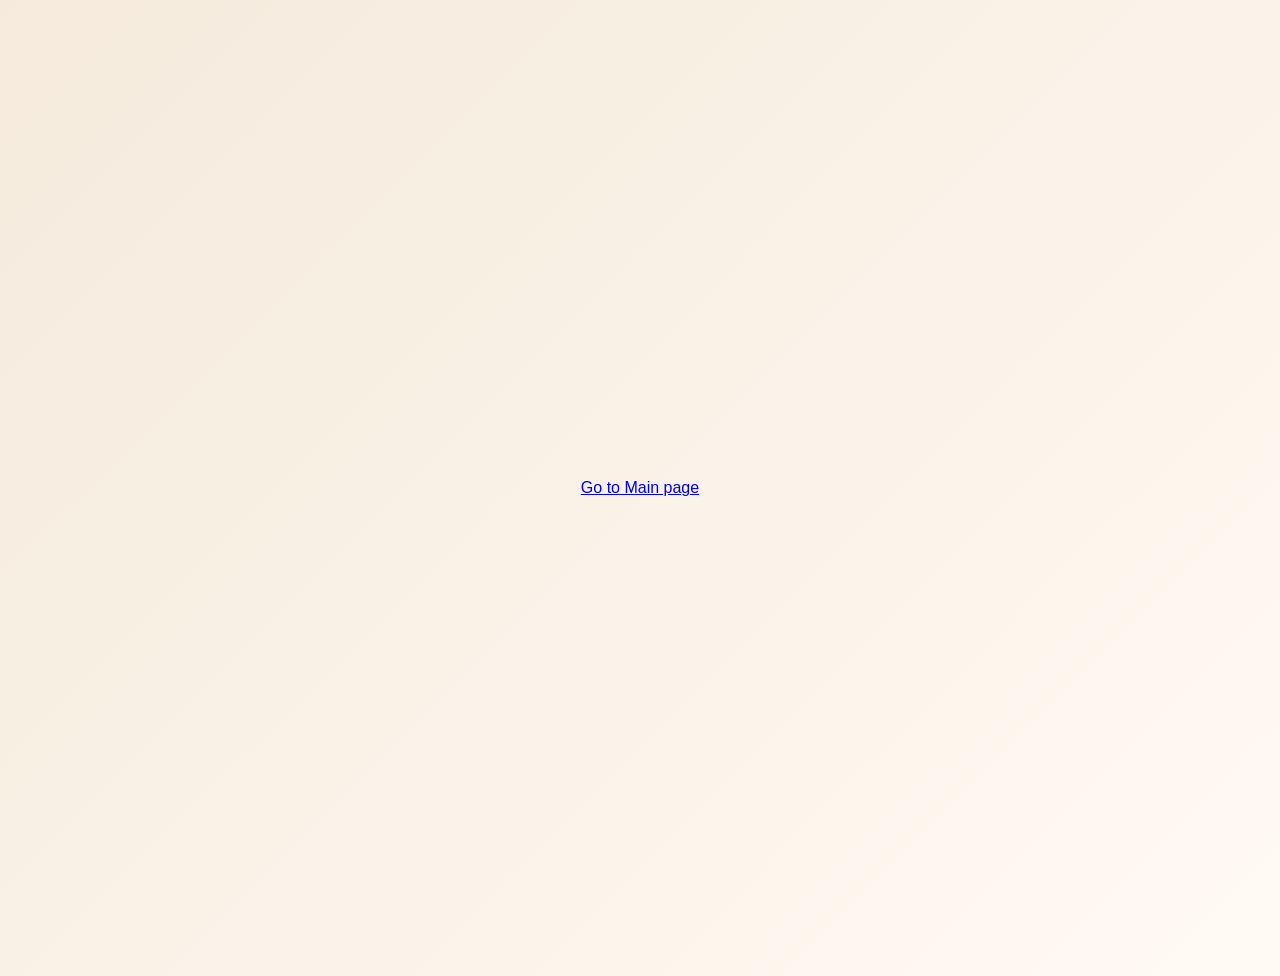
==== chess.html @ 07d2425c "Add files via upload" ====
<!DOCTYPE html>
<html lang="en">
<head>
    <meta charset="UTF-8">
    <title>Title</title>
  <link rel="stylesheet" href="neutronstylesheet.css">
</head>
<body>
<a href="index.html">Go to Main page</a>

</body>
</html>
---- neutronstylesheet.css ----
CSS
* {
    margin: 0;
    padding: 0;
    box-sizing: border-box;
}

body {
    font-family: 'Segoe UI', Tahoma, Geneva, Verdana, sans-serif;
    background: linear-gradient(135deg, #f5eadc, #fffaf3);
    color: #3d342b;
    line-height: 1.7;
    min-height: 100vh;
    display: flex;
    justify-content: center;
    align-items: center;
    padding: 30px 15px;
}

.card {
    text-align: center;
    width: 100%;
    max-width: 500px;
}

h1 {
    font-size: 2.4rem;
    color: #4a3526;
    margin-bottom: 20px;
    letter-spacing: 1px;
}

.custom-box {
    background-color: #FFFF7F;
    width: 100%;
    min-height: 200px;
    padding: 30px;
    border-radius: 8px;
    color: white;
    box-shadow: 0 4px 15px rgba(0, 0, 0, 0.1);
}

.gardeningclub,
.club-info {
    background-color: #5d96cc;
    max-width: 500px;
    margin: 0 auto 1.5rem;
    text-align: center;
}


.custom-box h3 {
    font-size: 1.05rem;
    color: #ffffff;
    text-align: center;
    white-space: normal;
}
p { line-break: auto}

@media (max-width: 600px) {
    h1 {
        font-size: 1.8rem;
    }

    .custom-box {
        padding: 20px;
    }

    .custom-box p {
        font-size: 0.95rem;
    }
}
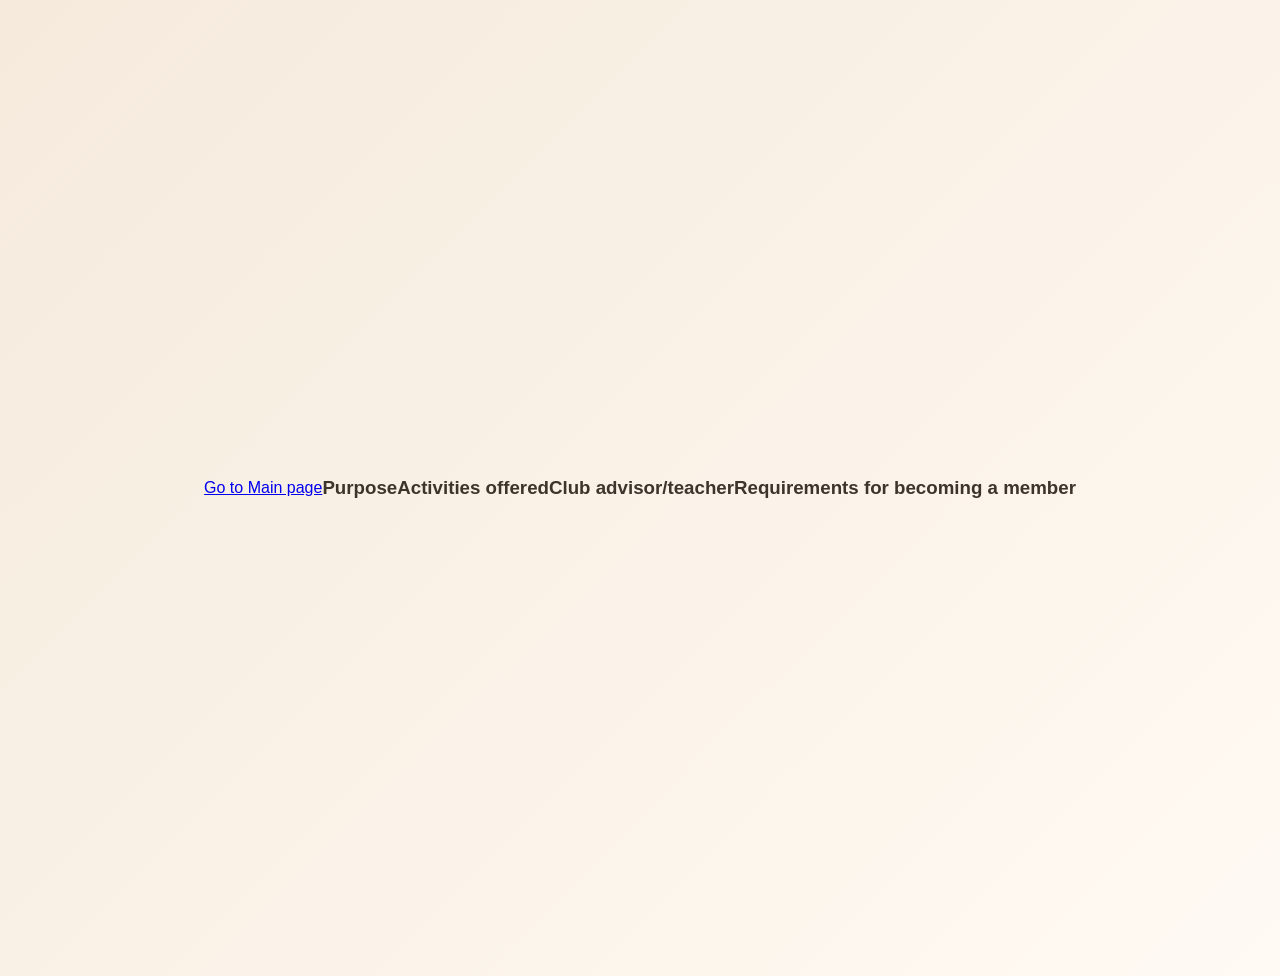
==== commit 2a7f8005: "Upd" ====
--- a/chess.html
+++ b/chess.html
@@ -7,6 +7,12 @@
 </head>
 <body>
 <a href="index.html">Go to Main page</a>
-
+<h3>Purpose</h3>
+<p></p>
+<h3>Activities offered</h3>
+<p></p>
+<h3>Club advisor/teacher</h3>
+<p></p>
+<h3>Requirements for becoming a member</h3>
 </body>
 </html>
--- a/neutronstylesheet.css
+++ b/neutronstylesheet.css
@@ -3,6 +3,7 @@
     margin: 0;
     padding: 0;
     box-sizing: border-box;
+    flex-wrap: wrap;
 }
 
 body {
@@ -15,6 +16,7 @@
     justify-content: center;
     align-items: center;
     padding: 30px 15px;
+    flex-wrap: wrap;
 }
 
 .card {
@@ -55,7 +57,7 @@
     text-align: center;
     white-space: normal;
 }
-p { line-break: auto}
+
 
 @media (max-width: 600px) {
     h1 {
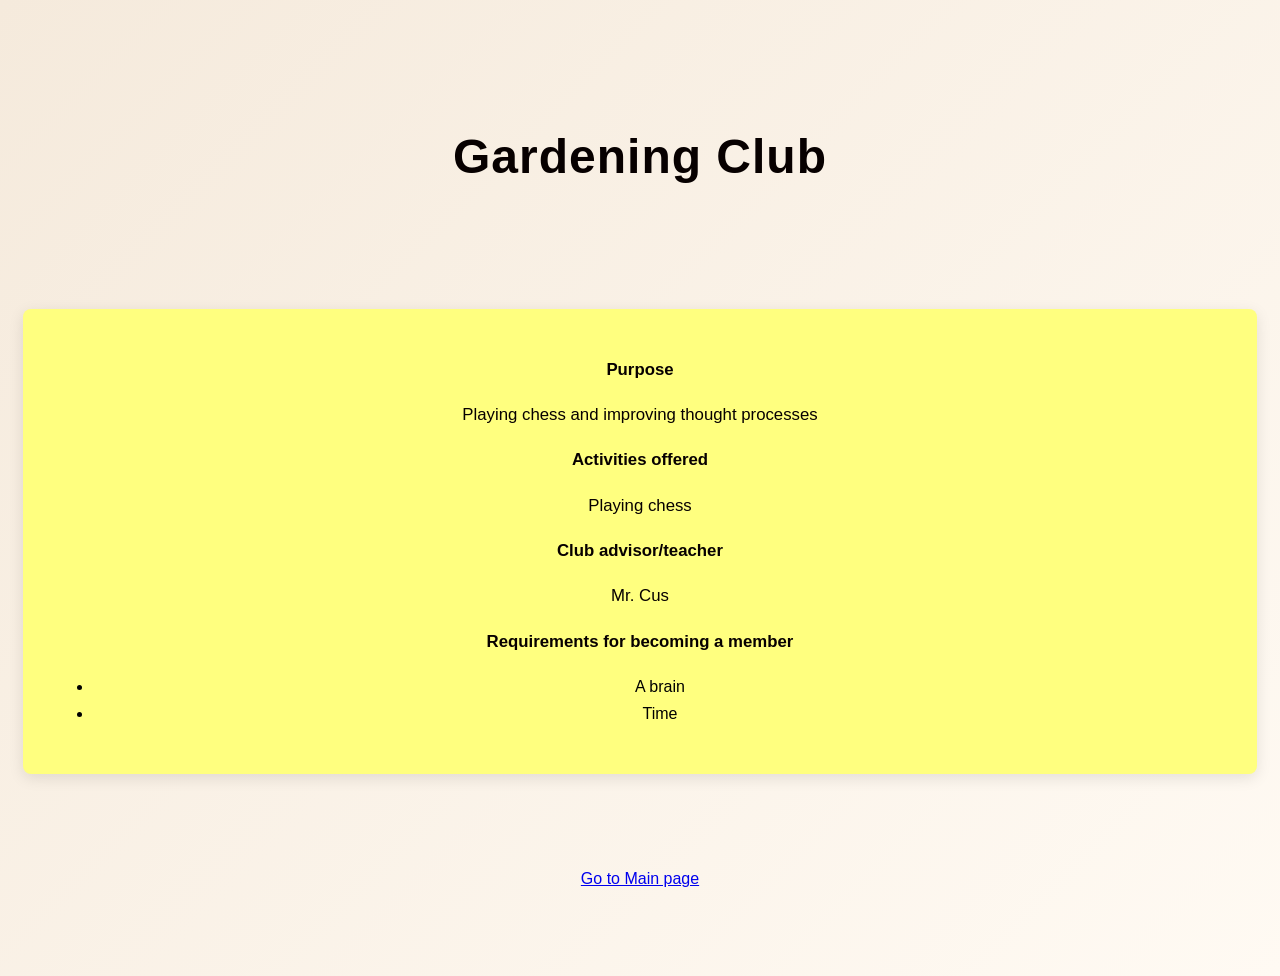
==== commit 5310477d: "Upd" ====
--- a/chess.html
+++ b/chess.html
@@ -2,17 +2,30 @@
 <html lang="en">
 <head>
     <meta charset="UTF-8">
-    <title>Title</title>
-  <link rel="stylesheet" href="neutronstylesheet.css">
+    <title> Gardening Club </title>
+    <link rel="stylesheet" href="neutronstylesheet.css">
 </head>
 <body>
+<main class="card">
+    <h1 style="font-size:xxx-large;"> Gardening Club </h1>
+</main>
+<div class="custom-box">
+    <h3>Purpose</h3>
+    <p> Playing chess and improving thought processes </p>
+    <h3>Activities offered</h3>
+    <p> Playing chess </p>
+    <h3>Club advisor/teacher</h3>
+    <p> Mr. Cus </p>
+    <h3>Requirements for becoming a member</h3>
+    <ul>
+        <li style="color:black; text-align: center"> A brain</li>
+        <li style="color:black; text-align: center"> Time</li>
+    </ul>
+</div>
 <a href="index.html">Go to Main page</a>
-<h3>Purpose</h3>
-<p></p>
-<h3>Activities offered</h3>
-<p></p>
-<h3>Club advisor/teacher</h3>
-<p></p>
-<h3>Requirements for becoming a member</h3>
+<footer style="display: none">Chess Club</footer>
+
+
+
 </body>
 </html>
--- a/neutronstylesheet.css
+++ b/neutronstylesheet.css
@@ -51,9 +51,9 @@
 }
 
 
-.custom-box h3 {
+.custom-box h3,h2,h1,p {
     font-size: 1.05rem;
-    color: #ffffff;
+    color: #070000;
     text-align: center;
     white-space: normal;
 }
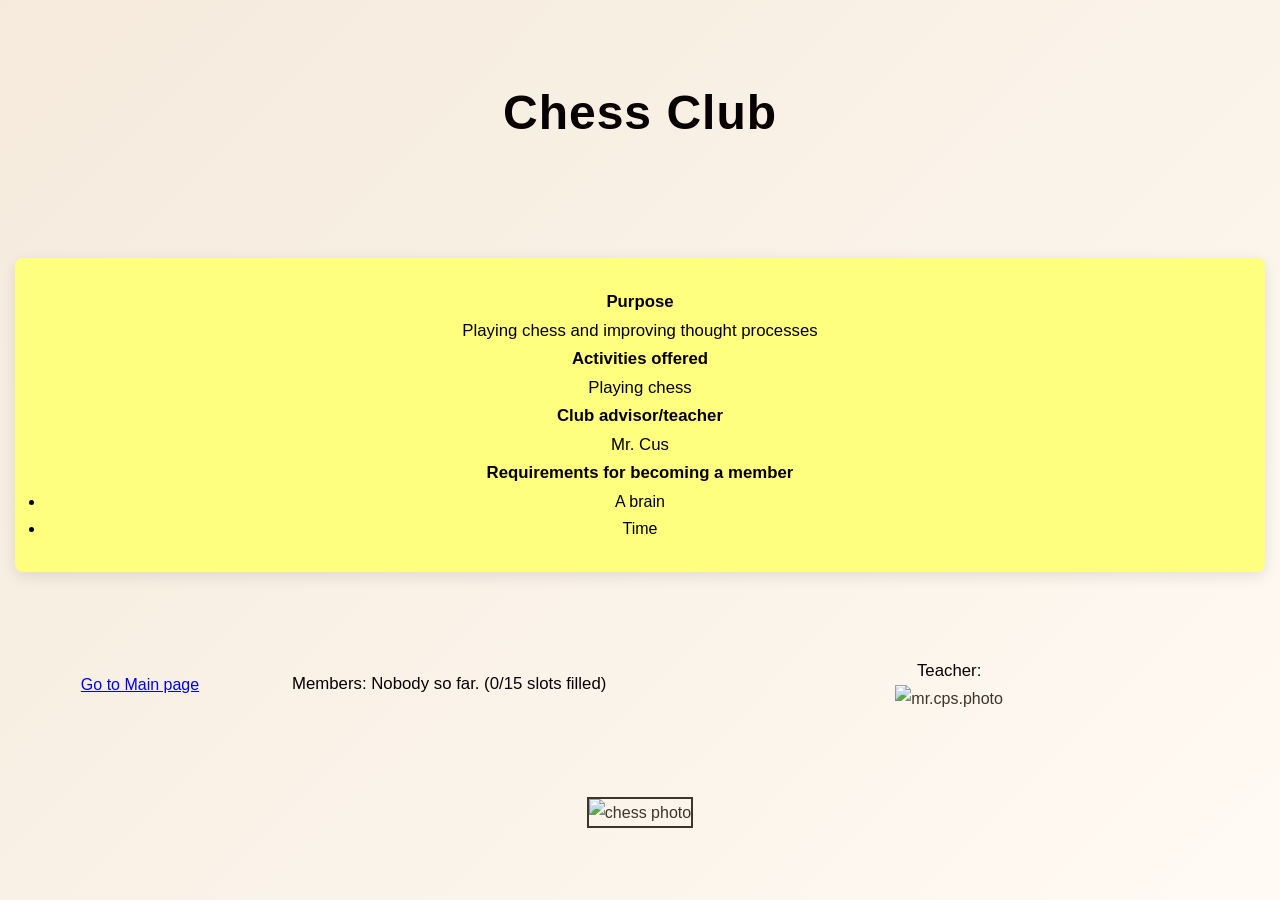
==== commit ceaebf8d: "Upd" ====
--- a/chess.html
+++ b/chess.html
@@ -2,12 +2,12 @@
 <html lang="en">
 <head>
     <meta charset="UTF-8">
-    <title> Gardening Club </title>
+    <title> Chess Club </title>
     <link rel="stylesheet" href="neutronstylesheet.css">
 </head>
 <body>
 <main class="card">
-    <h1 style="font-size:xxx-large;"> Gardening Club </h1>
+    <h1 style="font-size:xxx-large;"> Chess Club </h1>
 </main>
 <div class="custom-box">
     <h3>Purpose</h3>
@@ -23,6 +23,17 @@
     </ul>
 </div>
 <a href="index.html">Go to Main page</a>
+<div class="card">
+    <p> Members: Nobody so far. (0/15 slots filled)</p>
+</div>
+<br>
+<div class="card">
+    <p> Teacher: </p> <img src="file:///Users/ansonzhu/Desktop/Oh....%20%20%20%20%20%20%20%20%20nevermind./pdf-file.jpeg" width="100px" height="100px" alt="mr.cps.photo">
+</div>
+<br>
+<div class="card">
+    <img src="https://i.etsystatic.com/20162739/r/il/75bddc/1936655487/il_1588xN.1936655487_8v2y.jpg" border="2px" width="100px" height="100px" alt="chess photo">
+</div>
 <footer style="display: none">Chess Club</footer>
 
 
--- a/neutronstylesheet.css
+++ b/neutronstylesheet.css
@@ -1,4 +1,3 @@
-CSS
 * {
     margin: 0;
     padding: 0;
